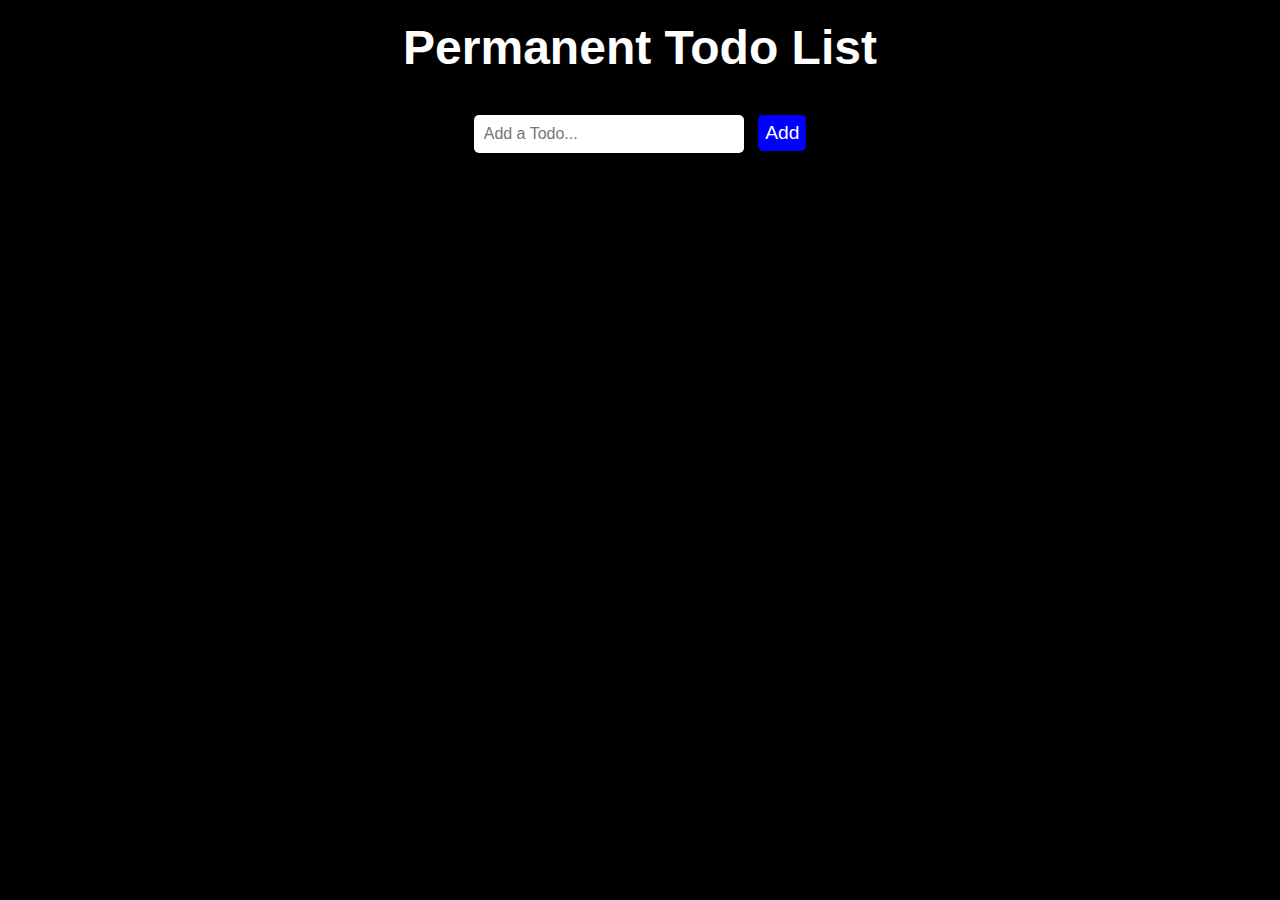
==== perm.html @ ffd4086c "Updated Code" ====
<!DOCTYPE html>
<html lang="en">
	<head>
		<meta charset="UTF-8" />
		<meta name="viewport" content="width=device-width, initial-scale=1.0" />
		<link rel="stylesheet" type="text/css" href="css/styles.css" />
		<title>Todo List</title>
	</head>
	<body>
		<div class="container">
			<h1>Permanent Todo List</h1>

			<form class="todo-form">
				<input type="text" class="todo-input" placeholder="Add a Todo..." />
				<button type="submit" class="add-button">Add</button>
			</form>

			<ul class="todo-items"></ul>
		</div>

		<script type="text/javascript" src="js/perm.js"></script>
	</body>
</html>
---- css/styles.css ----
/* common styles */
* {
	padding: 0;
	margin: 0;
}

body {
	display: flex;
	justify-content: center;
	background: black;
	font-family: sans-serif;
}

button:hover {
	cursor: pointer;
	background-color: coral;
}

ul {
	list-style-type: none; /* get rid of bullet points on side of list items */
}

/* common style ends */

/* container */
.container {
	min-width: 700px;
	display: flex;
	flex-direction: column;
	align-items: center;
	padding: 20px;
}

h1 {
	color: #fff;
	font-size: 3rem;
}

/* todo-form */

.todo-form {
	margin: 40px 0px;
}

.todo-input {
	width: 250px;
	border: none;
	outline: none;
	border-radius: 5px;
	padding: 10px;
	margin-right: 10px;
	font-size: 1rem;
}

.add-button {
	background-color: #0000ff;
	color: #fff;
	border: none;
	outline: none;
	border-radius: 5px;
	padding: 7px;
	font-size: 1.2rem;
}

/* todo-form style ends */

/* todo-items */
.todo-items {
	min-width: 350px;
}

/* each li with class="item" */
.item {
	background-color: black;
	padding: 10px;
	font-size: 1.1rem;
	color: white;
}

.item:first-child {
	border-top-left-radius: 7px;
	border-top-right-radius: 7px;
}

.item:last-child {
	border-bottom-left-radius: 7px;
	border-bottom-right-radius: 7px;
}

/* item style end */

.checkbox {
	margin-right: 10px;
}

.delete-button {
	float: right;
	background-color: #dc143c;
	border: none;
	outline: none;
	border-radius: 7px;
	padding: 2px 5px;
	margin-left: 10px;
	font-size: 1.1rem;
	font-weight: 550;
}

/* applied when the todo item is checked */
.checked {
	text-decoration: line-through;
}

/* todo-items style ends */

/* container style ends */

@media only screen and (max-width: 600px) {
	h1 {
		color: #fff;
		font-size: 30px;
	}
}
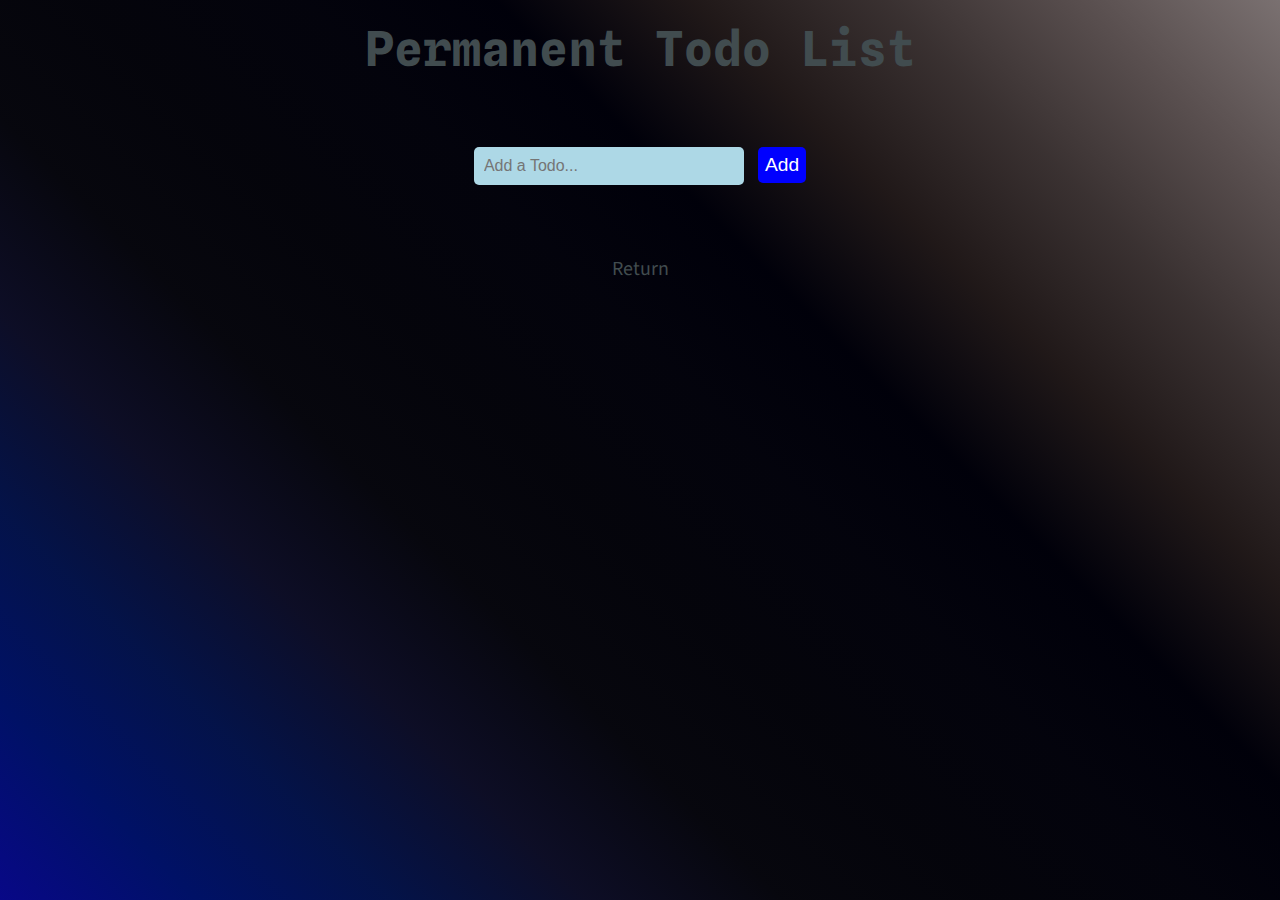
==== commit 7221b883: "Up Update Pt 2" ====
--- a/perm.html
+++ b/perm.html
@@ -16,6 +16,7 @@
 			</form>
 
 			<ul class="todo-items"></ul>
+			<a href="index.html" class="Return">Return</a>
 		</div>
 
 		<script type="text/javascript" src="js/perm.js"></script>
--- a/css/styles.css
+++ b/css/styles.css
@@ -1,14 +1,34 @@
+@import url("https://fonts.googleapis.com/css2?family=Spline+Sans+Mono:wght@500&display=swap"); /*Title*/
+@import url("https://fonts.googleapis.com/css2?family=Source+Sans+Pro:wght@600&display=swap"); /*Return*/
+
 /* common styles */
 * {
 	padding: 0;
 	margin: 0;
 }
+html {
+	scroll-behavior: smooth;
+}
+body {
+	margin: 0;
 
-body {
-	display: flex;
-	justify-content: center;
-	background: black;
-	font-family: sans-serif;
+	background-image: linear-gradient(
+		45deg,
+		hsl(240deg 89% 28%) 0%,
+		hsl(230deg 100% 20%) 9%,
+		hsl(227deg 90% 15%) 18%,
+		hsl(239deg 48% 10%) 27%,
+		hsl(240deg 33% 4%) 36%,
+		hsl(240deg 44% 3%) 45%,
+		hsl(240deg 60% 3%) 55%,
+		hsl(240deg 95% 2%) 64%,
+		hsl(359deg 14% 11%) 73%,
+		hsl(360deg 8% 21%) 82%,
+		hsl(360deg 6% 33%) 91%,
+		hsl(0deg 4% 46%) 100%
+	);
+	background-repeat: no-repeat;
+	background-attachment: fixed;
 }
 
 button:hover {
@@ -32,8 +52,10 @@
 }
 
 h1 {
-	color: #fff;
+	color: #414c4f;
 	font-size: 3rem;
+	font-family: "Spline Sans Mono", monospace;
+	padding-bottom: 30px;
 }
 
 /* todo-form */
@@ -50,6 +72,7 @@
 	padding: 10px;
 	margin-right: 10px;
 	font-size: 1rem;
+	background-color: lightblue;
 }
 
 .add-button {
@@ -109,10 +132,17 @@
 .checked {
 	text-decoration: line-through;
 }
-
-/* todo-items style ends */
-
-/* container style ends */
+.Return {
+	color: #414c4f;
+	font-size: 20px;
+	padding-top: 30px;
+	font-family: "Source Sans Pro", sans-serif;
+	text-decoration: none;
+}
+.Return:hover {
+	transform: scale(1.5);
+	cursor: pointer;
+}
 
 @media only screen and (max-width: 600px) {
 	h1 {
